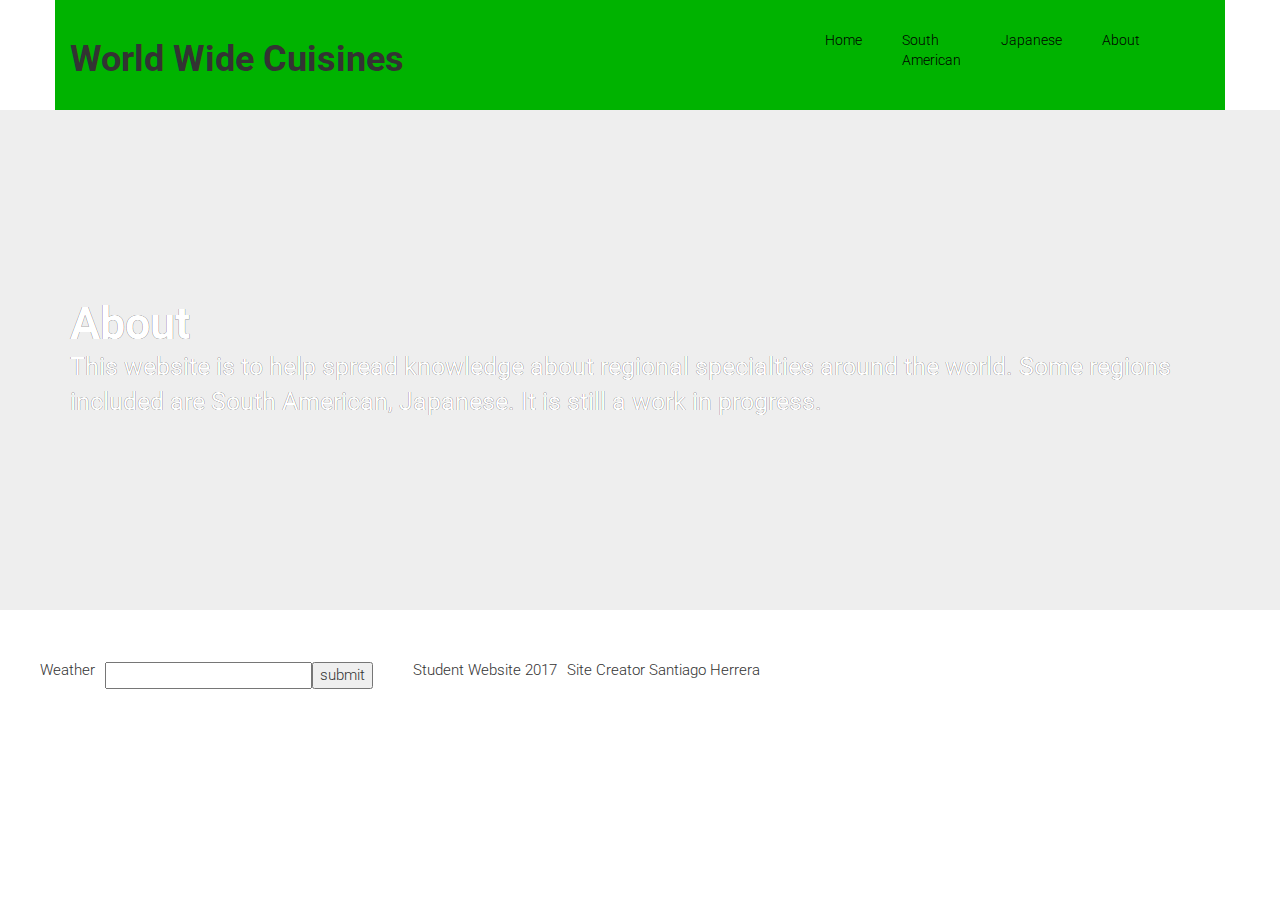
==== About.html @ 4e800eec "save work" ====
<!DOCTYPE html>
<html>
<head>
  <title>About page</title>
  <meta charset="utf-8" />

	<link rel="stylesheet" href="https://maxcdn.bootstrapcdn.com/bootstrap/3.3.6/css/bootstrap.min.css"/>
  <link href='https://fonts.googleapis.com/css?family=Roboto:300,400,700' rel='stylesheet' type='text/css'>
  <link href="about.css" rel="stylesheet" type="text/css">
  <script src="ajax.js"></script>
    <script src="parse-response.js"></script>
</head>

<body>
  <header class="container">
    <div class="row">
      <h1 class="col-sm-8">World Wide Cuisines</h1>
      <nav class="col-sm-4">
        <p><a href = "Home.html" > Home</a></p>
        <p><a href = "South_american.html" > South American</a></p>
        <p><a href = "Japanese.html" > Japanese</a></p>
        <p><a href = "About.html" > About</a></p>
      </nav>
    </div>
  </header>
  <section class="jumbotron">
    <div class="container">
      <div class="row_text-center">
        <h2>About</h2>
        <div class="about_text">
           <p1> This website is to help spread knowledge about regional specialties
            around the world. Some regions included are South American, Japanese. It is still
            a work in progress.
            </p1> 
        </div>
      </div>
    </div>
  </section>
  
 <footer class = "lower_section">
	    <ul>
	        <li><p>Weather</p></li>
	        <li class = "search_bar"> <input id = 'textsrch' type="text"/>
                 <button id = 'button' onclick = 'find()' > submit</button></li>
	        <li><p>Student Website 2017</p></li>
	        <li><p> Site Creator Santiago Herrera</p></li>
	    </ul>
	</footer>
</body>
<script>
/* clean nodes*/
            function clean(node)
            {
              for(var n = 0; n < node.childNodes.length; n ++)
              {
                var child = node.childNodes[n];
                if( child.nodeType === 8 || (child.nodeType === 3 && !/\S/.test(child.nodeValue)))
                 {
                      node.removeChild(child);
                      n --;
                }
                else if(child.nodeType === 1)
                {
                  clean(child);
                }
              }
            }
           // clean(document.body);
/* global ajax */
/* global parseResponse */
function find(){
  
    var container = document.getElementById('lower_section');
    var url = "http://api.openweathermap.org/data/2.5/weather?q="; 
    var apiKey = "15b77c17d058c6e377e00ca8762eec8c";  
    var city = document.getElementById('textsrch').value; 
    url += city + "&appid=" + apiKey;
    ajax(url, function(resp) {        
    resp = parseResponse(resp);
    container.appendChild(document.createTextNode(resp)); 
    }); 
    container.removeChild(container.lastChild);
}

</script>
</html>
---- about.css ----
body {
  font-family: 'Roboto', sans-serif;
  font-weight: 300;
}

header {
  padding: 20px 0;
  background-color: rgb(0,179,0);
  background-size: cover;
}

header .row {
  display: flex;
  align-items: center;
  
}

header .col-sm-8 {
  display: flex;
  font-weight: 700;
}

header nav {
  display: flex;
  justify-content: flex-end;
  margin-right: 50px;
}

header p {
  padding: 0 20px;
  display: flex;
}

.jumbotron {
  display: flex;
  align-items: center;
  background-image: url('https://i0.wp.com/img1.sunset.timeinc.net/sites/default/files/styles/400xvariable/public/image/2016/09/main/midweek-spread.jpg?itok=1yMGv1AG');
  background-size: cover;
  color: #ffffff;
  height: 500px;
  text-shadow: 0.25px 0.25px 0.25px #000000;
}

.jumbotron .container .row_text-center h2 {
  font-size: 45px;
  font-weight: 700;
  margin: 0;
  color: #fff;
}

.jumbotron .container .row_text-center .about_text p1 {
  font-size: 25px;
  font-weight: 400; 
  margin-top: 0;
  color: #fff;
}
section .container .row img {
  margin: 0 0 30px;
  width: 100%;
}


.col-md-6 {
  margin: 0 0 30px;
}

.btn.btn-primary {
  border-radius: 2px;
  border: 0px;
  color: #ffffff;
  text-shadow: none;
  background-color: #000000;
}

.btn.btn-primary:hover {
  color: #000000;
  background-color: #add8e6;
}


footer {
  font-size: 15px;
  padding: 20px 0;
}

footer .col-sm-8 {
  display: flex;
  justify-content: flex-end;
}

footer ul {
  list-style: none;
  display: flex;
}

.lower_section ul li{
  display: flex;
  margin-right: 10px;
  justify-content: center;
  align-items: center;
  
}

.lower_section .button{
  display: flex;
}

.lower_section .text-srch{
  display: flex;
}

.lower_section .search_bar{
  padding-right: 20px;
  margin-right: 20px;
  
}

a{
  text-decoration: none;
  color: #000;
}

a:hover, a:focus{
  background-color: blue;
  color: white;
  text-decoration: none;
  outline: none;
}
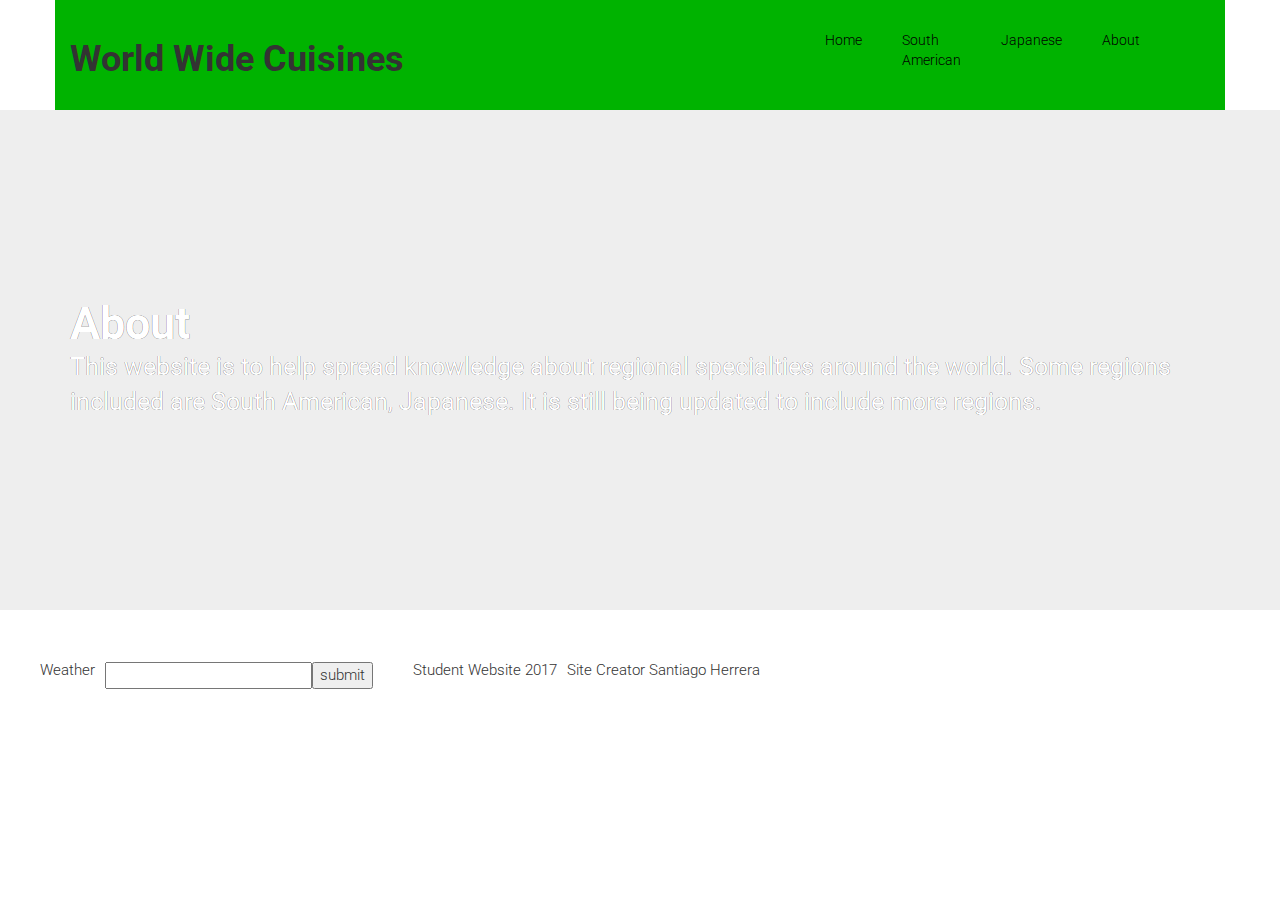
==== commit 37a59239: "about text changed 1" ====
--- a/About.html
+++ b/About.html
@@ -16,7 +16,7 @@
     <div class="row">
       <h1 class="col-sm-8">World Wide Cuisines</h1>
       <nav class="col-sm-4">
-        <p><a href = "Home.html" > Home</a></p>
+        <p><a href = "index.html" > Home</a></p>
         <p><a href = "South_american.html" > South American</a></p>
         <p><a href = "Japanese.html" > Japanese</a></p>
         <p><a href = "About.html" > About</a></p>
@@ -29,8 +29,7 @@
         <h2>About</h2>
         <div class="about_text">
            <p1> This website is to help spread knowledge about regional specialties
-            around the world. Some regions included are South American, Japanese. It is still
-            a work in progress.
+            around the world. Some regions included are South American, Japanese. It is still being updated to include more regions.
             </p1> 
         </div>
       </div>
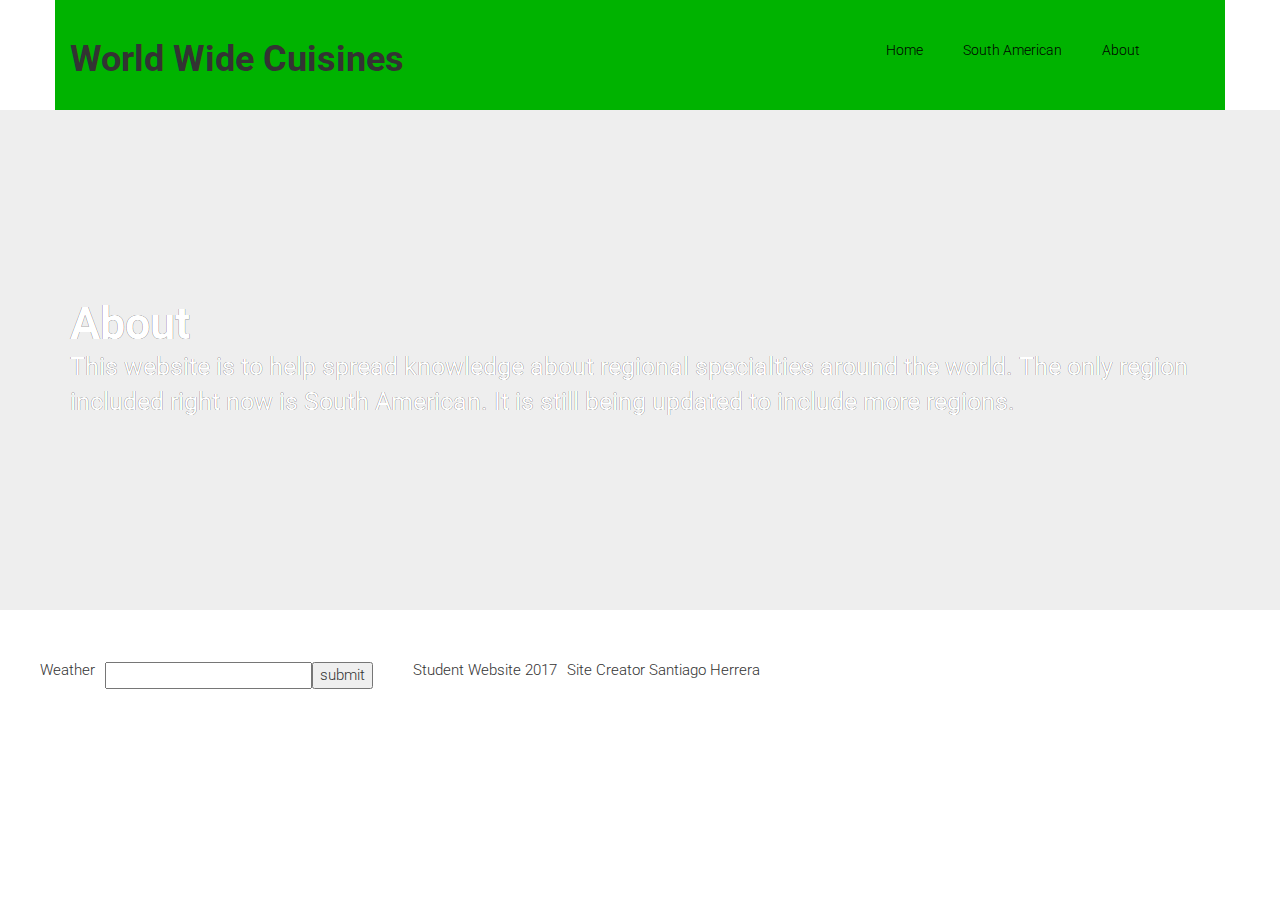
==== commit a86e1dac: "changed names and removed japanese" ====
--- a/About.html
+++ b/About.html
@@ -1,7 +1,7 @@
 <!DOCTYPE html>
 <html>
 <head>
-  <title>About page</title>
+  <title>About</title>
   <meta charset="utf-8" />
 
 	<link rel="stylesheet" href="https://maxcdn.bootstrapcdn.com/bootstrap/3.3.6/css/bootstrap.min.css"/>
@@ -18,7 +18,6 @@
       <nav class="col-sm-4">
         <p><a href = "index.html" > Home</a></p>
         <p><a href = "South_american.html" > South American</a></p>
-        <p><a href = "Japanese.html" > Japanese</a></p>
         <p><a href = "About.html" > About</a></p>
       </nav>
     </div>
@@ -29,7 +28,7 @@
         <h2>About</h2>
         <div class="about_text">
            <p1> This website is to help spread knowledge about regional specialties
-            around the world. Some regions included are South American, Japanese. It is still being updated to include more regions.
+            around the world. The only region included right now is South American. It is still being updated to include more regions.
             </p1> 
         </div>
       </div>
